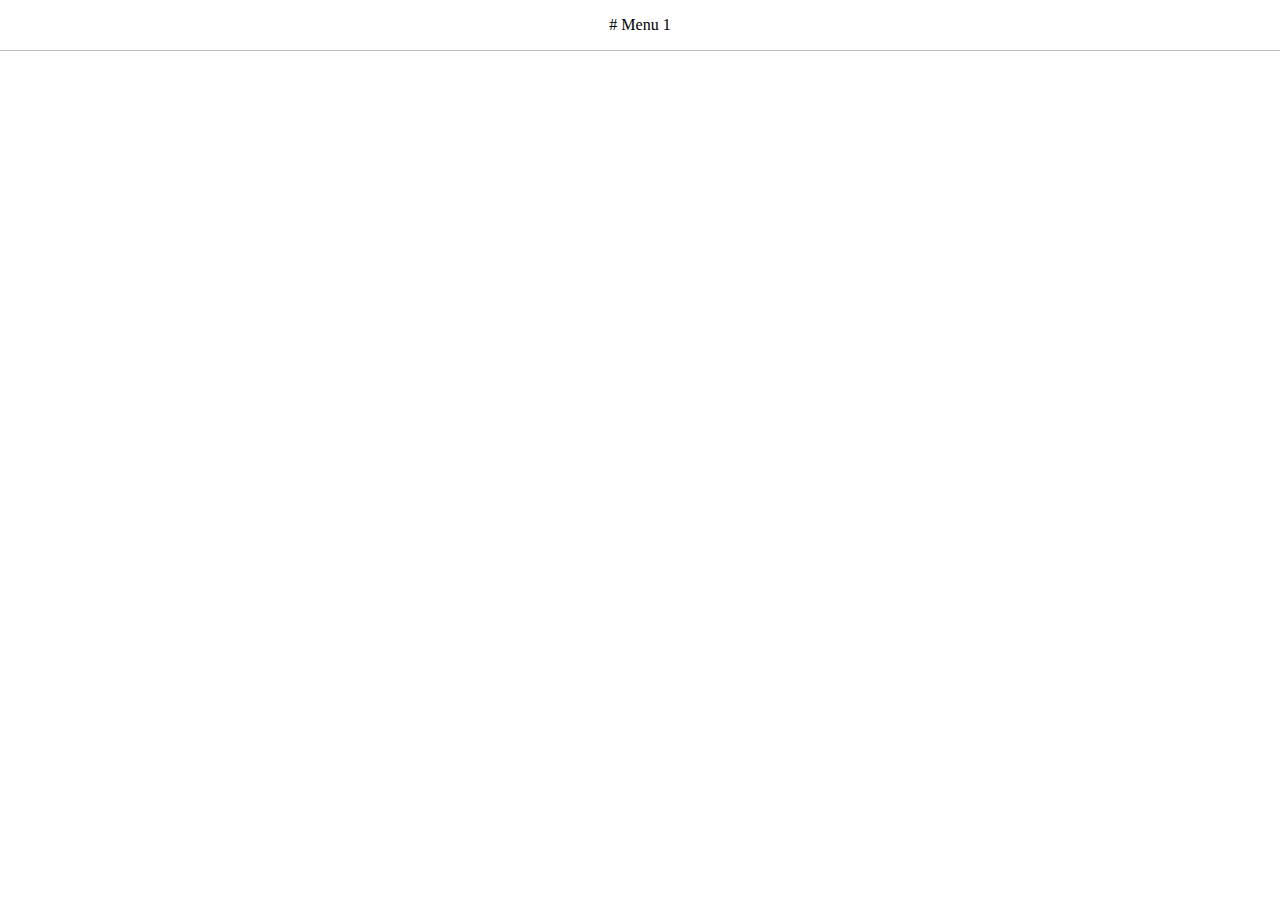
==== rolling-menu/index.html @ b331259d "done rolling" ====
<!DOCTYPE html>
<html lang="en">
<head>
    <meta charset="UTF-8">
    <meta http-equiv="X-UA-Compatible" content="IE=edge">
    <meta name="viewport" content="width=device-width, initial-scale=1.0">
    <link rel="stylesheet" href="./index.css">
    <title>Document</title>
</head>
<body>
    <header>
        <div class="slide_wrapper">
            <ul class="slides animate">
                <li># Menu 1</li>
                <li># Menu 2</li>
                <li># Menu 3</li>
                <li># Menu 4</li>
            </ul>
        </div>
    </header>
    <script src="./index.js"></script>
</body>
</html>
---- rolling-menu/index.css ----
*{
    margin: 0;
    padding: 0;
    list-style: none;
}

header {
    width: 100%;
    height: 50px;
    border-bottom: 1px solid #bcbcbc;
    display: flex;
    justify-content: center;
    align-items: center;
}

.slide_wrapper {
    overflow: hidden;
    position: absolute;
}

.animate {
    transition: all .7s ease-in-out;
}
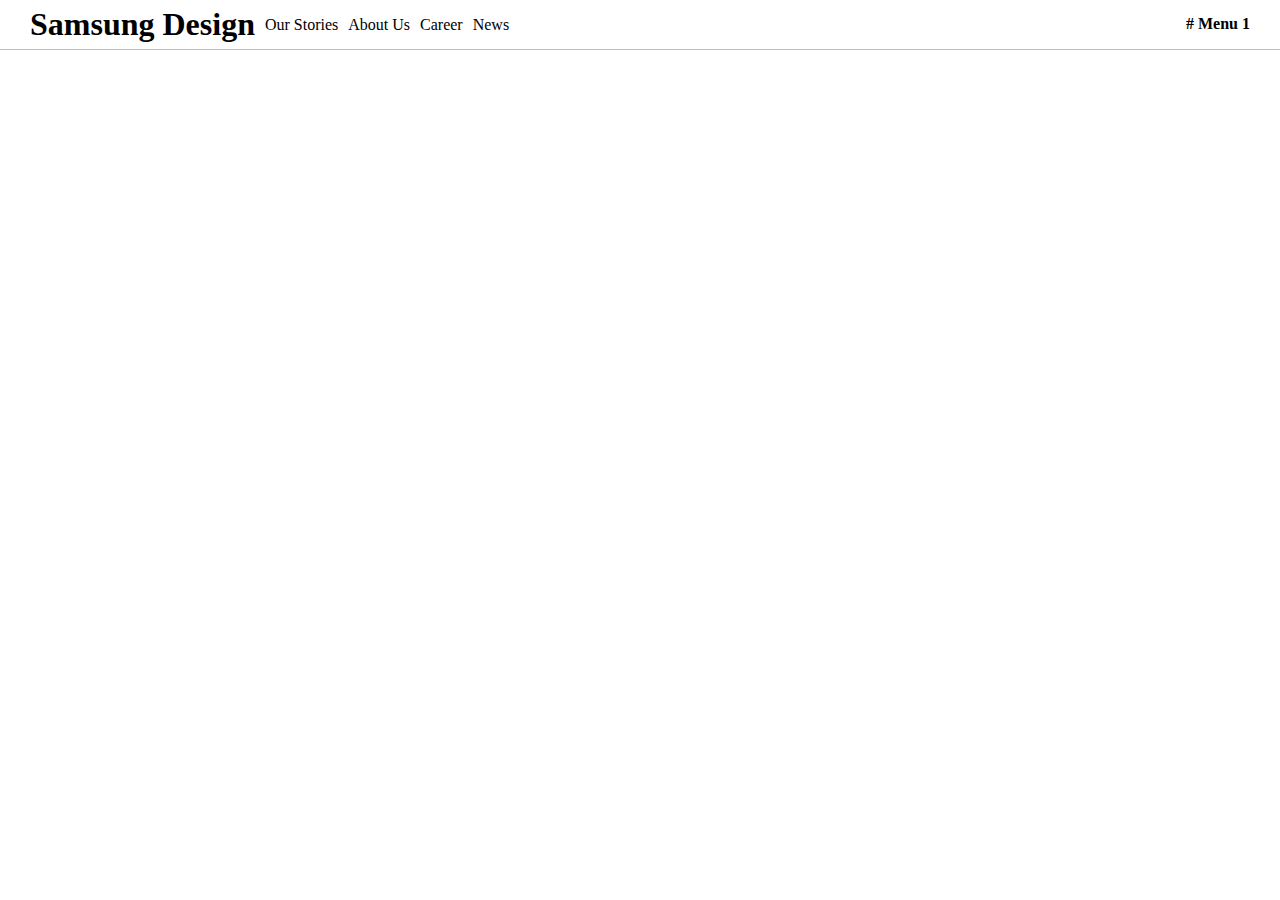
==== commit 5b05b33f: "fetch:rolling-loop function" ====
--- a/rolling-menu/index.html
+++ b/rolling-menu/index.html
@@ -9,6 +9,17 @@
 </head>
 <body>
     <header>
+        <div class="left-nav">
+            <h1>Samsung Design</h1>
+            <nav>
+                <ul>
+                    <li>Our Stories</li>
+                    <li>About Us</li>
+                    <li>Career</li>
+                    <li>News</li>
+                </ul>
+            </nav>
+        </div>
         <div class="slide_wrapper">
             <ul class="slides animate">
                 <li># Menu 1</li>
--- a/rolling-menu/index.css
+++ b/rolling-menu/index.css
@@ -2,22 +2,46 @@
     margin: 0;
     padding: 0;
     list-style: none;
+    box-sizing: border-box;
 }
 
 header {
+    position:relative;
     width: 100%;
     height: 50px;
+    padding: 0px 30px;
     border-bottom: 1px solid #bcbcbc;
     display: flex;
-    justify-content: center;
+    justify-content: space-between;
     align-items: center;
+}
+
+header > .left-nav {
+    display: flex;
+    align-items: center;
+}
+
+
+header h1 {
+    margin-right: 10px;
+}
+
+header nav ul {
+    display: flex;
+    gap: 10px;
 }
 
 .slide_wrapper {
     overflow: hidden;
-    position: absolute;
+    height: 20px;
+    position: relative;
+    font-weight: bold;
 }
 
+/* .slide_wrapper li:first-of-type {
+    position: relative;
+} */
+
 .animate {
-    transition: all .7s ease-in-out;
+    /* transition: all .7s ease-in-out; */
 }